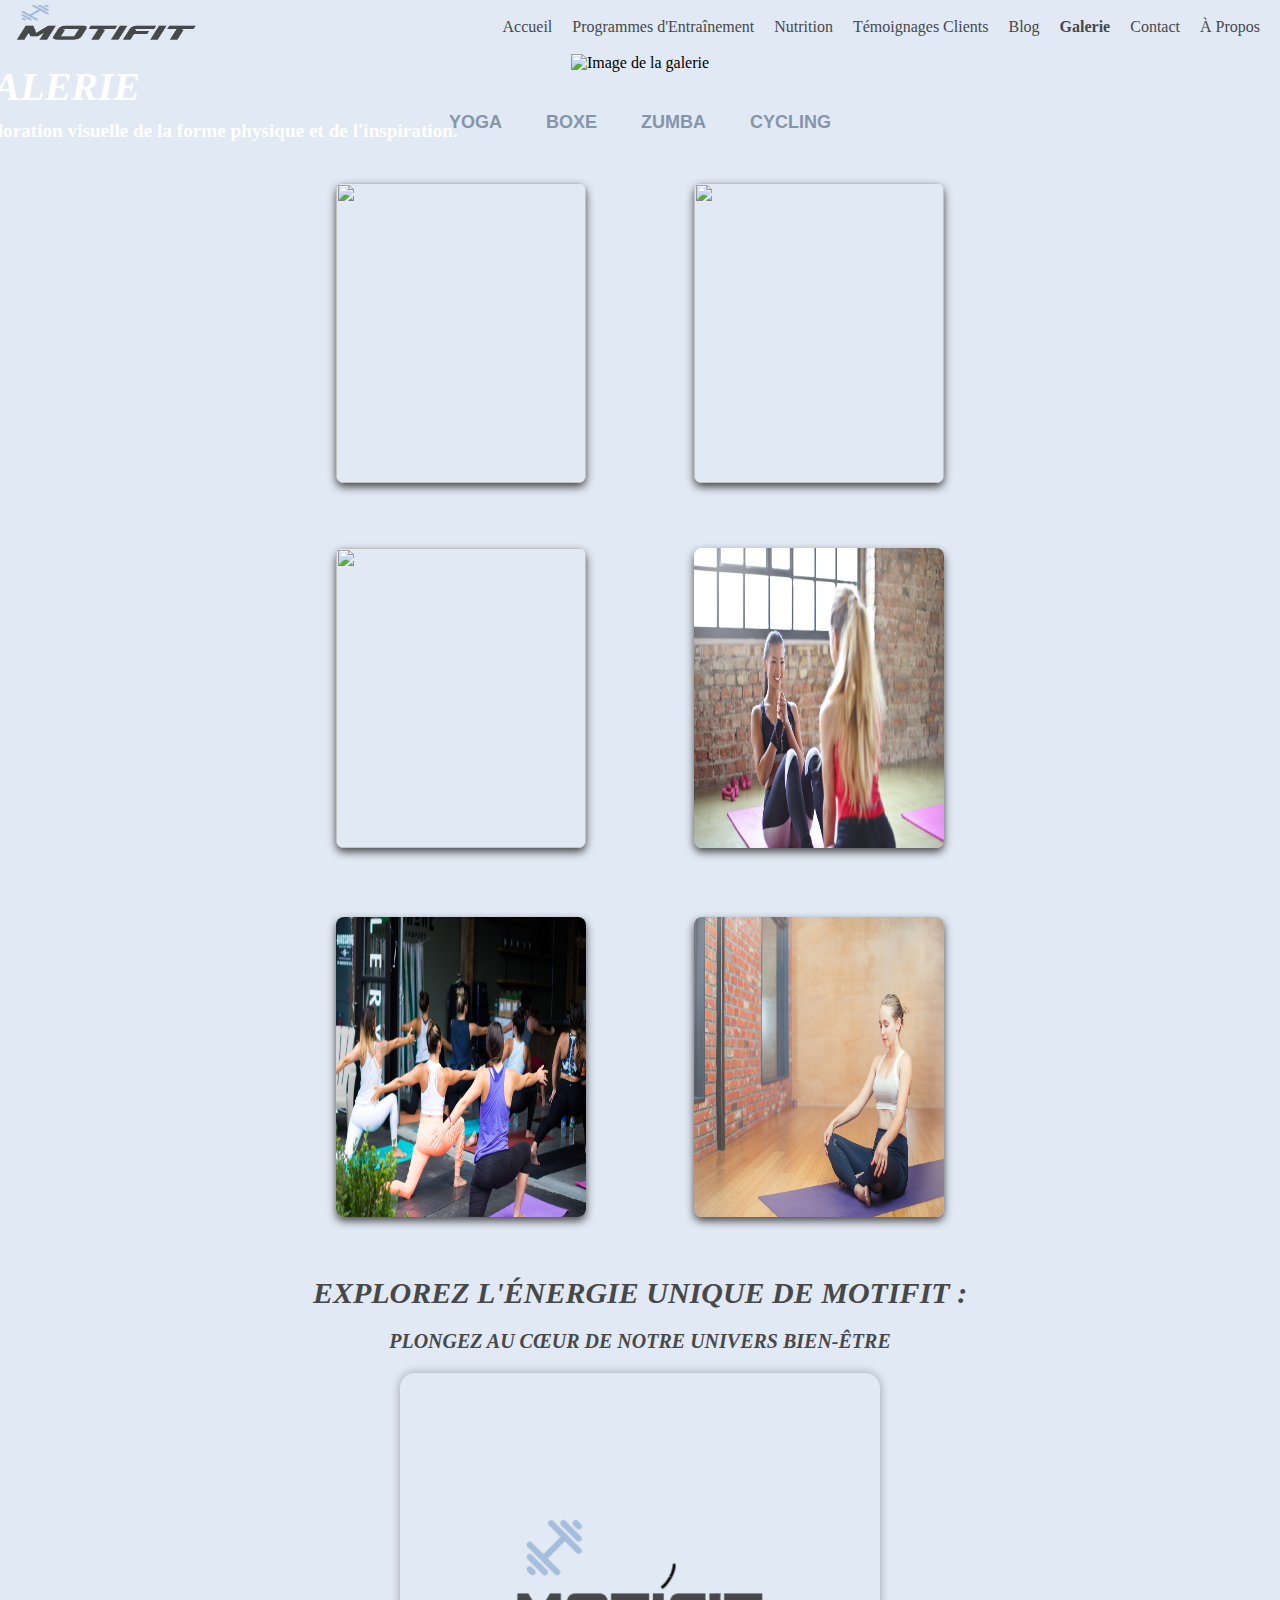
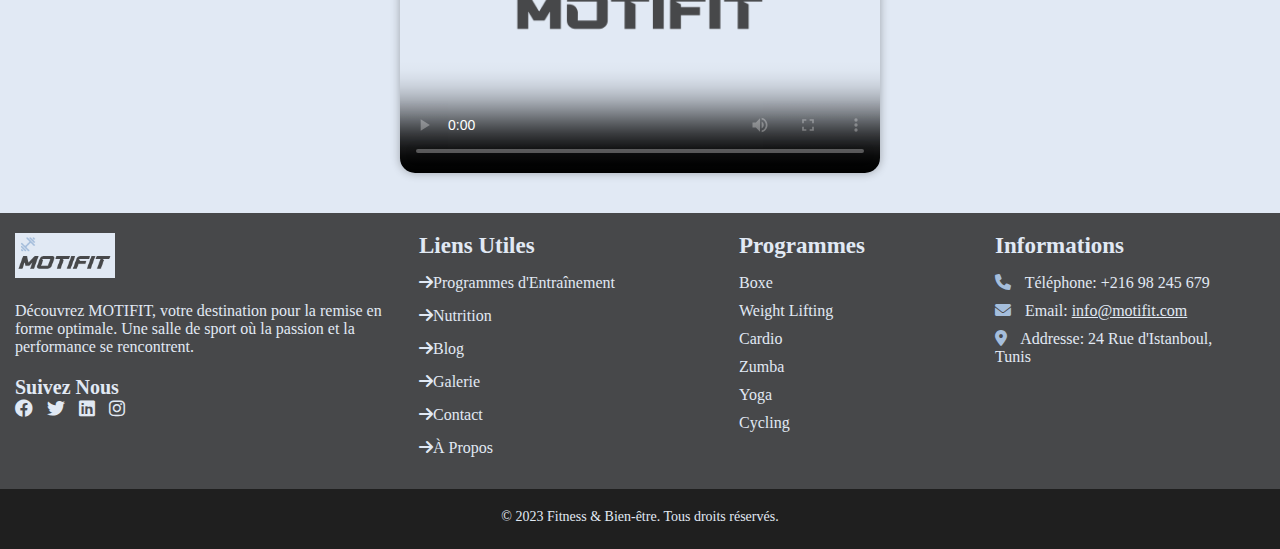
==== galerie.html @ 6ae44a96 "nutriGalerie" ====
<!DOCTYPE html>
<html lang="fr">

<head>
    <meta charset="UTF-8">
    <meta name="viewport" content="width=device-width, initial-scale=1.0">
    <title>Galerie</title>
    <!-- Styles CSS -->
    <link rel="stylesheet" href="style1.css">
    <link rel="stylesheet" href="https://cdnjs.cloudflare.com/ajax/libs/font-awesome/6.0.0/css/all.min.css">
    <script src="https://code.jquery.com/jquery-3.6.0.min.js"></script>
</head>

<body>
    <!-- Barre de navigation -->
    <nav>
        <div class="logo"><img src="html2.png" width="195" height="50"></div>
        <ul>
            <li><a href="index.html" >Accueil</a></li>
            <li><a href="workout.html">Programmes d'Entraînement</a></li>
            <li><a href="nutrition.html" >Nutrition</a></li>
            <li><a href="testfinal.html">Témoignages Clients</a></li>
            <li><a href="blog.html">Blog</a></li>
            <li><a href="galerie.html"class="active">Galerie</a></li>
            <li><a href="contact.html">Contact</a></li>
            <li><a href="aboutfinal.html">À Propos</a></li>
        </ul>
    </nav>
    <header>
        <img src="femme-portion-homme-gymnase.jpg" alt="Image de la galerie">
        <div class="header-text">
            <h1>Galerie</h1>
            <p>Exploration visuelle de la forme physique et de l'inspiration.</p>
        </div>
    </header>
    
    <div class="categories-container-container">
        <div class="categories-container">
            <ul id="categories-list">
                <li data-category="Yoga">Yoga </li>
                <li data-category="Boxe">Boxe </li>
                <li data-category="Zumba">Zumba</li>
                <li data-category="Cycling">Cycling</li>
            </ul>
        </div>
    </div>
    <div class="gallery">
        <div class="category-photos Yoga active">
            <div class="yoga"><img src="yoga.jpg"></div>
            <div class="yoga"><img src="yoga2.jpg" ></div>
            <div class="yoga"><img src="yoga3.jpg"  ></div>
            <div class="yoga"><img src="yoga6.jpg"></div>
            <div class="yoga"><img src="yoga4.jpg" ></div>
            <div class="yoga"><img src="yoga5.jpg"  ></div>
        </div>
        <div class="category-photos Boxe">
            <div class="yoga"><img src="box2.jpg" ></div>
            <div class="yoga"><img src="box1.jpg"  ></div>
            <div class="yoga"><img src="boxe3.jpg"  ></div>
            <div class="yoga"><img src="boxe4.jpg" ></div>
            <div class="yoga"><img src="boxe5.jpg"  ></div>
            <div class="yoga"><img src="box6.jpg"  ></div>
        </div>
        <div class="category-photos Zumba">
            <div class="yoga"><img src="zumba.jpg" ></div>
            <div class="yoga"><img src="zumba4.jpg"  ></div>
            <div class="yoga"><img src="zumba3.jpg"  ></div>
            <div class="yoga"><img src="zumba2.jpg" ></div>
            <div class="yoga"><img src="zumba5.jpg"  ></div>
            <div class="yoga"><img src="zumba6.jpg"  ></div>
        </div>
        <div class="category-photos Cycling">
            <div class="yoga"><img src="cycl1.jpg" ></div>
            <div class="yoga"><img src="cycl2.jpg"  ></div>
            <div class="yoga"><img src="cycl3.jpg"  ></div>
            <div class="yoga"><img src="cycl-.jpg" ></div>
            <div class="yoga"><img src="cycl5.jpg"  ></div>
            <div class="yoga"><img src="cycl6.jpg" ></div>
        </div>
    </div>
    <div class="titre">
        <h3 >Explorez l'Énergie Unique de MOTIFIT : </h3>
        <h4>Plongez au Cœur de notre Univers Bien-Être</h4>
    </div>
    <div class="video-container">
        <video src="InShot_20231222_011803728.mp4" controls poster="Html.png"></video>
    </div>
    
    
   <!-- Pied de page -->
   <footer class="footer-section">
    <div class="container-1">
        <div class="row-2">
            <div class="colonne">
                <div class="footer-logo-item">
                    <div class="f-logo">
                        <a href="index.html"><img src="html2.png" alt></a>
                    </div>
                    <p>Découvrez MOTIFIT, votre destination pour la remise en forme optimale. Une salle de sport où la passion et la performance se rencontrent.</p>
                    <div class="social-links">
                        <h6 style="font-size: 20px;">Suivez Nous</h6>
                        <a href="https://www.facebook.com"><i class="fa-brands fa-facebook"></i></a>
                        <a href="https://twitter.com"><i class="fa-brands fa-twitter"></i></a>
                        <a href="https://fr.linkedin.com"><i class="fa-brands fa-linkedin"></i></a>
                        <a href="https://www.instagram.com"><i class="fa-brands fa-instagram"></i></a>
                    </div>
                </div>
            </div>
            <div class="colonne-1">
                
                    <h5>Liens Utiles</h5>
                    <div class="footer-blog">
                        <a href="workout.html" class="links"><i class="fa-solid fa-arrow-right"></i>Programmes d'Entraînement</a>
                        <a href="nutrition.html" class="links"><i class="fa-solid fa-arrow-right"></i>Nutrition</a>
                        <a href="#" class="links"><i class="fa-solid fa-arrow-right"></i>Blog</a>
                        <a href="#" class="links"><i class="fa-solid fa-arrow-right"></i>Galerie</a>
                        <a href="#" class="links"><i class="fa-solid fa-arrow-right"></i>Contact</a>
                        <a href="#" class="links"><i class="fa-solid fa-arrow-right"></i>À Propos</a>
                    </div>
                
            </div>
            <div class="colonne-2">
                
                    <h5>Programmes</h5>
                    <ul class="workout-program">
                        <li><a href="workout.html">Boxe</a></li>
                        <li><a href="workout.html">Weight Lifting</a></li>
                        <li><a href="workout.html">Cardio</a></li>
                        <li><a href="workout.html">Zumba</a></li>
                        <li><a href="workout.html">Yoga</a></li>
                        <li><a href="workout.html">Cycling</a></li>
                    </ul>
                
            </div>
            <div class="colonne-3">
                
                    <h5>Informations</h5>
                    <ul class="footer-info">
                        <li>
                            <i class="fa-solid fa-phone"></i>
                            <span>Téléphone:</span>
                            +216 98 245 679
                        </li>
                        <li>
                            <i class="fa-solid fa-envelope"></i>
                            <span>Email:</span>
                            <a href="mailto:info@motifit.com">info@motifit.com</a>
                        </li>
                        <li>
                            <i class="fa-solid fa-location-dot"></i>
                            <span>Addresse:</span>
                            24 Rue d'Istanboul, Tunis
                        </li>
                    </ul>
                
            </div>
        </div>
    </div>
    <div class="copyright-text">
        <p>&copy; 2023 Fitness & Bien-être. Tous droits réservés.</p>
    </div>
</footer>
<script src="script1.js"></script>
    </body>
---- style1.css ----
nav {
    display: flex;
    justify-content: space-between;
    align-items: center;
    background-color:#e1e9f4 ; /* Couleur de fond de la barre de navigation */
    padding: 0px 10px;
    
    
}

nav ul {
    list-style-type: none;
    display: flex;
    justify-content: flex-end;
    align-items: center;
    
}

nav ul li {
    margin: 0 10px;
}

/* Style des liens dans la barre de navigation */
nav a {
    display: block;
    color: #47484a;
    text-align: left;
    text-decoration: none;
}

/* Changement de couleur de fond au survol */
nav a:hover {
    background-color: #a5bedc;
}

/* Style du lien actif */
nav .active {
    font-weight: bold;
    /*background-color: #47484a;*/
}

/* Style du logo pour le positionner à gauche */
.logo img {
    margin-right: 10px; /* Ajustez la marge selon vos besoins */
}
header {
    position: relative;
    text-align: center;
}

header img {
    width: 100%;
    height: 550px;
}

.header-text {
    position: absolute;
    top: 50%;
    left: 16.5%;
    bottom: 45%;
    transform: translate(-50%, -50%);
    color: white;
    text-align: left;
}

.header-text h1 {
    margin: 0;
    font-size: 40px;
    font-weight: 700;
    text-transform: uppercase;
    font-style: italic;
}
.header-text p {
    font-size: 1.2em;
    margin: 10px 0;
    font-weight: bold;
    
}
.gallery {
    display: flex;
    flex-wrap: wrap;
    justify-content: space-around;
    gap: 20px; /* Ajoutez un espace entre les éléments de la galerie */
    margin-left: 300px;  /* Marge à gauche */
    margin-right: 300px; /* Marge à droite */
}

.category-photos {
    display: none;
    flex-wrap: wrap;
    justify-content: space-around;
    gap: 35px; /* Ajoutez un espace entre les éléments de la catégorie */
}

.category-photos img {
    margin-top: 15px ;
    margin-bottom: 15px; 
    border-radius: 8px; 
    box-shadow: 0 4px 8px  #47484a;
    transition: transform 0.3s ease-in-out; /* Ajoutez une transition pour une animation fluide */
}

.category-photos img:hover {
    transform: scale(1.1); /* Agrandir légèrement l'image au survol */
}


.category-photos.active {
    display: flex;
}
.categories-container-container {
    width: 100%;
    display: flex;
    justify-content: center;
}

.categories-container {
    text-align: center;
}

#categories-list {
    list-style: none;
    padding: 0;
    margin: 0; /* Ajout pour éliminer la marge par défaut */
    gap: 35px;
}

#categories-list li {
    display: inline-block;
    margin: 10px;
    padding: 10px;
    color:#8596ab;
    cursor: pointer;
    transition: color 0.3s, text-decoration 0.3s; /* Ajout des transitions */
    font-family:'Gill Sans', 'Gill Sans MT', 'Calibri', 'Trebuchet MS', sans-serif;
    text-transform: uppercase;
    font-size: 18px;
    margin-top: 30px;
    margin-bottom: 25px;
    font-weight: bold;
   
    
    
}

#categories-list li:hover {
    color:  #47484a; /* Couleur au survol */
    text-decoration: underline; /* Soulignement au survol */
}
.yoga img{
    height: 300px;
    width: 250px;
}
.video-container{
    margin-top: 20px;
    border-radius: 15px; /* Bordure arrondie */
    overflow: hidden;   /* Pour cacher le débordement des coins arrondis */
    box-shadow: 0 0 10px rgba(0, 0, 0, 0.3); /* Ombre */
    margin-left: 400px;
    margin-right: 400px;
    margin-bottom: 40px;
}
video{
    width: 100%;
    height: 400px;
    display: block;
    
}
.titre h3{
    text-align: center;
    font-size: 30px;
    font-weight: 700;
    text-transform: uppercase;
    font-style: italic;
    margin-top: 40px;

    color: #47484a;;

}
.titre h4{
    text-align: center;
    font-size: 20px;
    font-weight: 700;
    text-transform: uppercase;
    font-style: italic;
    margin-top: 20px;
    margin-bottom: 20px;
    color: #47484a;;
}
body{
    background-color:#e1e9f4 ;
}
/* Footer styles */
.footer-section {
    background-color: #47484a;
    color: #e1e9f4;
    padding-top: 20px;
    padding-bottom: 0px;
    
}

.footer-logo-item {
    margin-bottom: 30px;
}

.f-logo img {
    width: 100px; /* Adjust the logo size as needed */
}

.social-links {
    margin-top: 20px;
}

.social-links a {
    display: inline-block;
    margin-right: 10px;
    color: #e1e9f4;
    font-size: 18px;
}
.social-links i:hover {
     color: #a5bedc;
}
.container-1{
    width: 100%;
    padding-bottom: 20%;
    margin-bottom: 0;
}
.colonne {
    width: 30%;
    float: left;
    box-sizing: border-box;
    margin-left: 15px;
}
.colonne p {
    padding-top: 20px;
}
.colonne-1{
    width: 25%;
    float: left;
    box-sizing: border-box;
    margin-left: 20px;
}
.colonne-2{
    width: 20%;
    float: left;
    box-sizing: border-box;
}
.colonne-3 {
    width: 17%;
    float: left;
    box-sizing: border-box;
}
.colonne-3 a {
    color: #e1e9f4;
}
.container-1 h5 {
    font-size: 23px;
    margin-bottom: 15px;
}
.footer-blog .links {
    margin-bottom: 15px;
    display: block;
    color: #e1e9f4;
    text-decoration: none;
}
.footer-blog .links:hover {
    color: #a5bedc;
}
.workout-program li {
    list-style: none;
    margin-bottom: 10px;
}
.workout-program a {
    color: #e1e9f4;
    text-decoration: none;
    font-size: 16px;
}
.workout-program a:hover {
    color: #a5bedc;
}
.footer-info {
    list-style: none;
    padding: 0;
}
.footer-info li {
    margin-bottom: 10px;
}
.footer-info i {
    margin-right: 10px;
    color: #a5bedc;
}
.copyright-text {
    background-color: #1f1f1f;
    padding: 5px 0;
    margin-bottom: 0;
    color: #e1e9f4;
    font-size: 14px;
    height: 60px;
}
.copyright-text p {
    text-align: center;
    padding-top: 15px;
}
* {
    margin: 0;
    padding: 0;
    box-sizing: border-box;

}
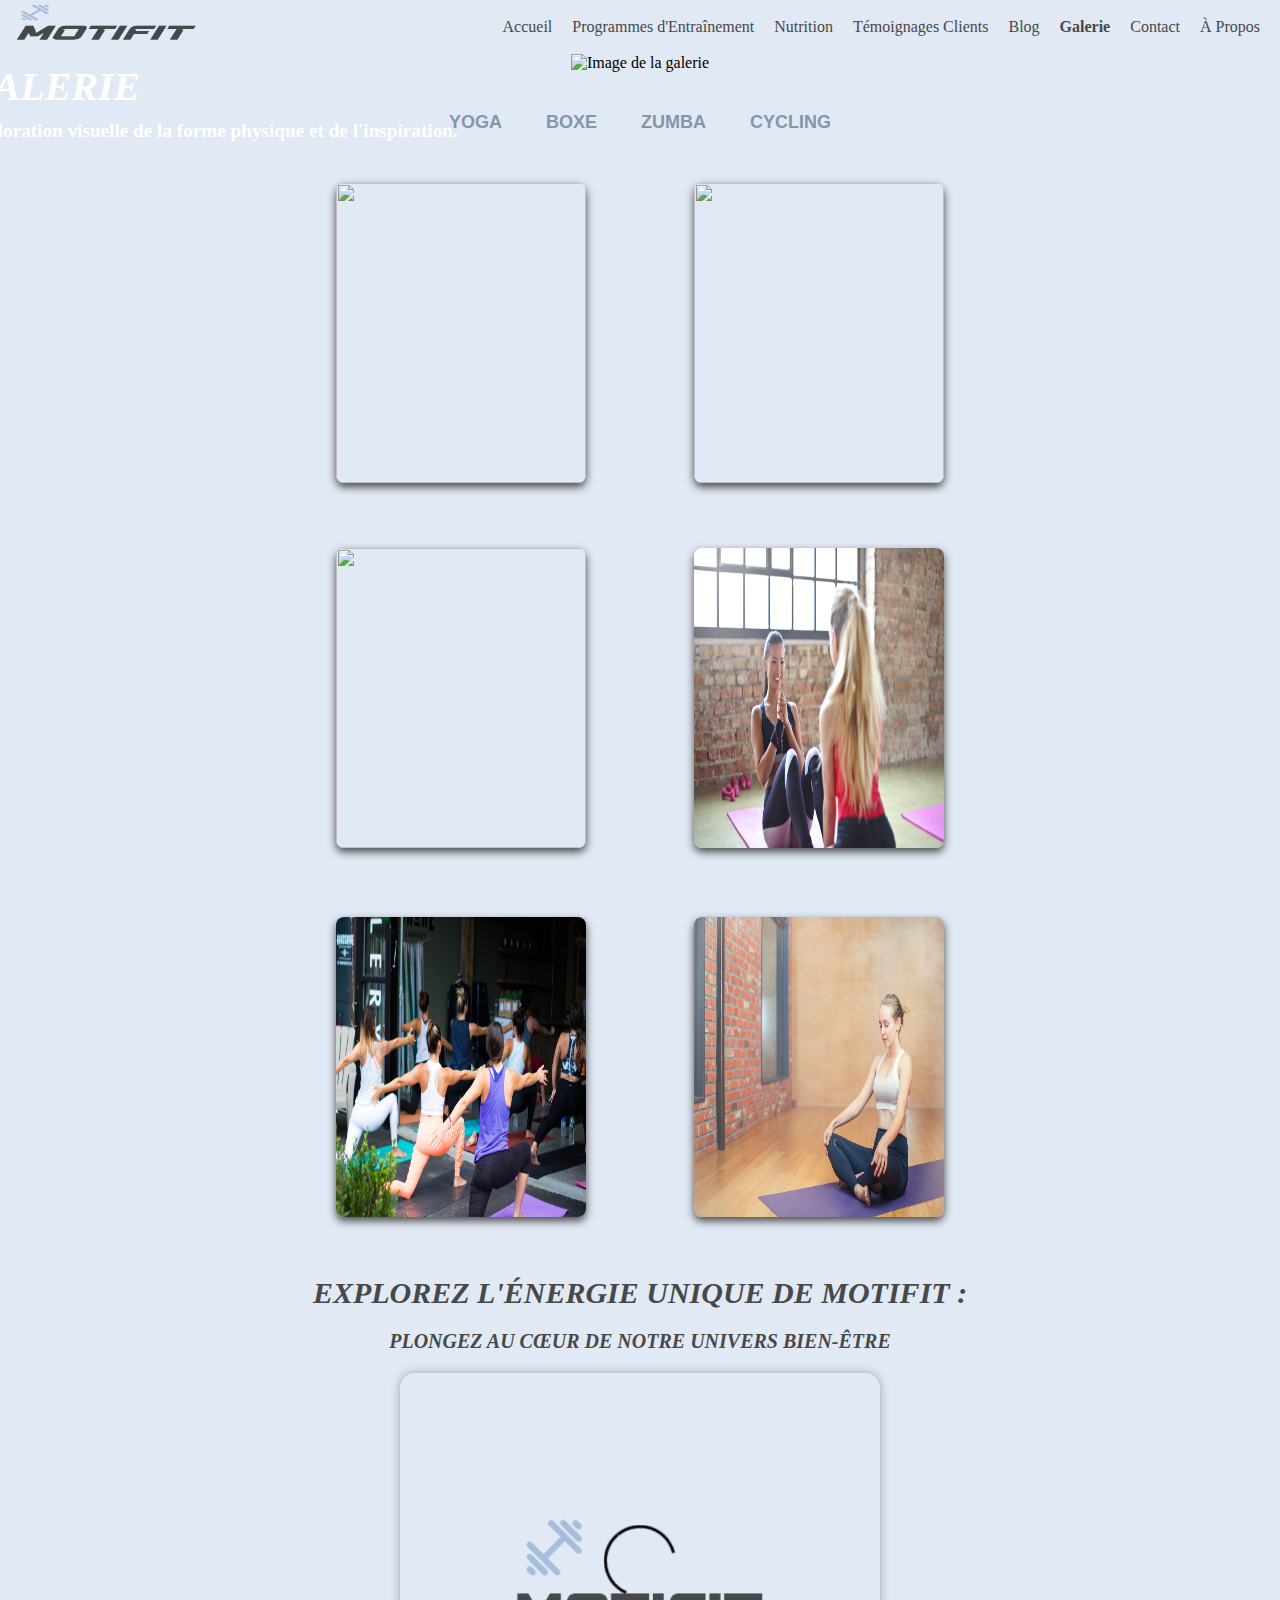
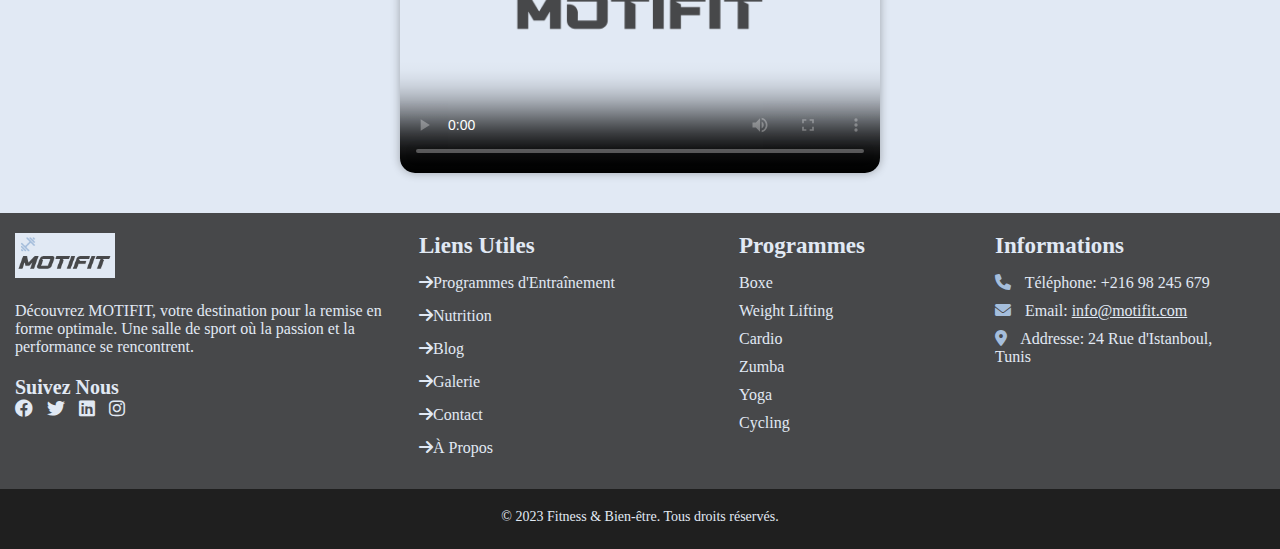
==== commit 077e26f6: "Update galerie.html" ====
--- a/galerie.html
+++ b/galerie.html
@@ -6,7 +6,7 @@
     <meta name="viewport" content="width=device-width, initial-scale=1.0">
     <title>Galerie</title>
     <!-- Styles CSS -->
-    <link rel="stylesheet" href="style1.css">
+    <link rel="stylesheet" href="style10.css">
     <link rel="stylesheet" href="https://cdnjs.cloudflare.com/ajax/libs/font-awesome/6.0.0/css/all.min.css">
     <script src="https://code.jquery.com/jquery-3.6.0.min.js"></script>
 </head>
@@ -162,4 +162,4 @@
 </footer>
 <script src="script1.js"></script>
     </body>
-    +    
--- a/style10.css
+++ b/style10.css
@@ -0,0 +1,309 @@
+nav {
+    display: flex;
+    justify-content: space-between;
+    align-items: center;
+    background-color:#e1e9f4 ; /* Couleur de fond de la barre de navigation */
+    padding: 0px 10px;
+    
+    
+}
+
+nav ul {
+    list-style-type: none;
+    display: flex;
+    justify-content: flex-end;
+    align-items: center;
+    
+}
+
+nav ul li {
+    margin: 0 10px;
+}
+
+/* Style des liens dans la barre de navigation */
+nav a {
+    display: block;
+    color: #47484a;
+    text-align: left;
+    text-decoration: none;
+}
+
+/* Changement de couleur de fond au survol */
+nav a:hover {
+    background-color: #a5bedc;
+}
+
+/* Style du lien actif */
+nav .active {
+    font-weight: bold;
+    /*background-color: #47484a;*/
+}
+
+/* Style du logo pour le positionner à gauche */
+.logo img {
+    margin-right: 10px; /* Ajustez la marge selon vos besoins */
+}
+header {
+    position: relative;
+    text-align: center;
+}
+
+header img {
+    width: 100%;
+    height: 550px;
+}
+
+.header-text {
+    position: absolute;
+    top: 50%;
+    left: 16.5%;
+    bottom: 45%;
+    transform: translate(-50%, -50%);
+    color: white;
+    text-align: left;
+}
+
+.header-text h1 {
+    margin: 0;
+    font-size: 40px;
+    font-weight: 700;
+    text-transform: uppercase;
+    font-style: italic;
+}
+.header-text p {
+    font-size: 1.2em;
+    margin: 10px 0;
+    font-weight: bold;
+    
+}
+.gallery {
+    display: flex;
+    flex-wrap: wrap;
+    justify-content: space-around;
+    gap: 20px; /* Ajoutez un espace entre les éléments de la galerie */
+    margin-left: 300px;  /* Marge à gauche */
+    margin-right: 300px; /* Marge à droite */
+}
+
+.category-photos {
+    display: none;
+    flex-wrap: wrap;
+    justify-content: space-around;
+    gap: 35px; /* Ajoutez un espace entre les éléments de la catégorie */
+}
+
+.category-photos img {
+    margin-top: 15px ;
+    margin-bottom: 15px; 
+    border-radius: 8px; 
+    box-shadow: 0 4px 8px  #47484a;
+    transition: transform 0.3s ease-in-out; /* Ajoutez une transition pour une animation fluide */
+}
+
+.category-photos img:hover {
+    transform: scale(1.1); /* Agrandir légèrement l'image au survol */
+}
+
+
+.category-photos.active {
+    display: flex;
+}
+.categories-container-container {
+    width: 100%;
+    display: flex;
+    justify-content: center;
+}
+
+.categories-container {
+    text-align: center;
+}
+
+#categories-list {
+    list-style: none;
+    padding: 0;
+    margin: 0; /* Ajout pour éliminer la marge par défaut */
+    gap: 35px;
+}
+
+#categories-list li {
+    display: inline-block;
+    margin: 10px;
+    padding: 10px;
+    color:#8596ab;
+    cursor: pointer;
+    transition: color 0.3s, text-decoration 0.3s; /* Ajout des transitions */
+    font-family:'Gill Sans', 'Gill Sans MT', 'Calibri', 'Trebuchet MS', sans-serif;
+    text-transform: uppercase;
+    font-size: 18px;
+    margin-top: 30px;
+    margin-bottom: 25px;
+    font-weight: bold;
+   
+    
+    
+}
+
+#categories-list li:hover {
+    color:  #47484a; /* Couleur au survol */
+    text-decoration: underline; /* Soulignement au survol */
+}
+.yoga img{
+    height: 300px;
+    width: 250px;
+}
+.video-container{
+    margin-top: 20px;
+    border-radius: 15px; /* Bordure arrondie */
+    overflow: hidden;   /* Pour cacher le débordement des coins arrondis */
+    box-shadow: 0 0 10px rgba(0, 0, 0, 0.3); /* Ombre */
+    margin-left: 400px;
+    margin-right: 400px;
+    margin-bottom: 40px;
+}
+video{
+    width: 100%;
+    height: 400px;
+    display: block;
+    
+}
+.titre h3{
+    text-align: center;
+    font-size: 30px;
+    font-weight: 700;
+    text-transform: uppercase;
+    font-style: italic;
+    margin-top: 40px;
+
+    color: #47484a;;
+
+}
+.titre h4{
+    text-align: center;
+    font-size: 20px;
+    font-weight: 700;
+    text-transform: uppercase;
+    font-style: italic;
+    margin-top: 20px;
+    margin-bottom: 20px;
+    color: #47484a;;
+}
+body{
+    background-color:#e1e9f4 ;
+}
+/* Footer styles */
+.footer-section {
+    background-color: #47484a;
+    color: #e1e9f4;
+    padding-top: 20px;
+    padding-bottom: 0px;
+    
+}
+
+.footer-logo-item {
+    margin-bottom: 30px;
+}
+
+.f-logo img {
+    width: 100px; /* Adjust the logo size as needed */
+}
+
+.social-links {
+    margin-top: 20px;
+}
+
+.social-links a {
+    display: inline-block;
+    margin-right: 10px;
+    color: #e1e9f4;
+    font-size: 18px;
+}
+.social-links i:hover {
+     color: #a5bedc;
+}
+.container-1{
+    width: 100%;
+    padding-bottom: 20%;
+    margin-bottom: 0;
+}
+.colonne {
+    width: 30%;
+    float: left;
+    box-sizing: border-box;
+    margin-left: 15px;
+}
+.colonne p {
+    padding-top: 20px;
+}
+.colonne-1{
+    width: 25%;
+    float: left;
+    box-sizing: border-box;
+    margin-left: 20px;
+}
+.colonne-2{
+    width: 20%;
+    float: left;
+    box-sizing: border-box;
+}
+.colonne-3 {
+    width: 17%;
+    float: left;
+    box-sizing: border-box;
+}
+.colonne-3 a {
+    color: #e1e9f4;
+}
+.container-1 h5 {
+    font-size: 23px;
+    margin-bottom: 15px;
+}
+.footer-blog .links {
+    margin-bottom: 15px;
+    display: block;
+    color: #e1e9f4;
+    text-decoration: none;
+}
+.footer-blog .links:hover {
+    color: #a5bedc;
+}
+.workout-program li {
+    list-style: none;
+    margin-bottom: 10px;
+}
+.workout-program a {
+    color: #e1e9f4;
+    text-decoration: none;
+    font-size: 16px;
+}
+.workout-program a:hover {
+    color: #a5bedc;
+}
+.footer-info {
+    list-style: none;
+    padding: 0;
+}
+.footer-info li {
+    margin-bottom: 10px;
+}
+.footer-info i {
+    margin-right: 10px;
+    color: #a5bedc;
+}
+.copyright-text {
+    background-color: #1f1f1f;
+    padding: 5px 0;
+    margin-bottom: 0;
+    color: #e1e9f4;
+    font-size: 14px;
+    height: 60px;
+}
+.copyright-text p {
+    text-align: center;
+    padding-top: 15px;
+}
+* {
+    margin: 0;
+    padding: 0;
+    box-sizing: border-box;
+
+}
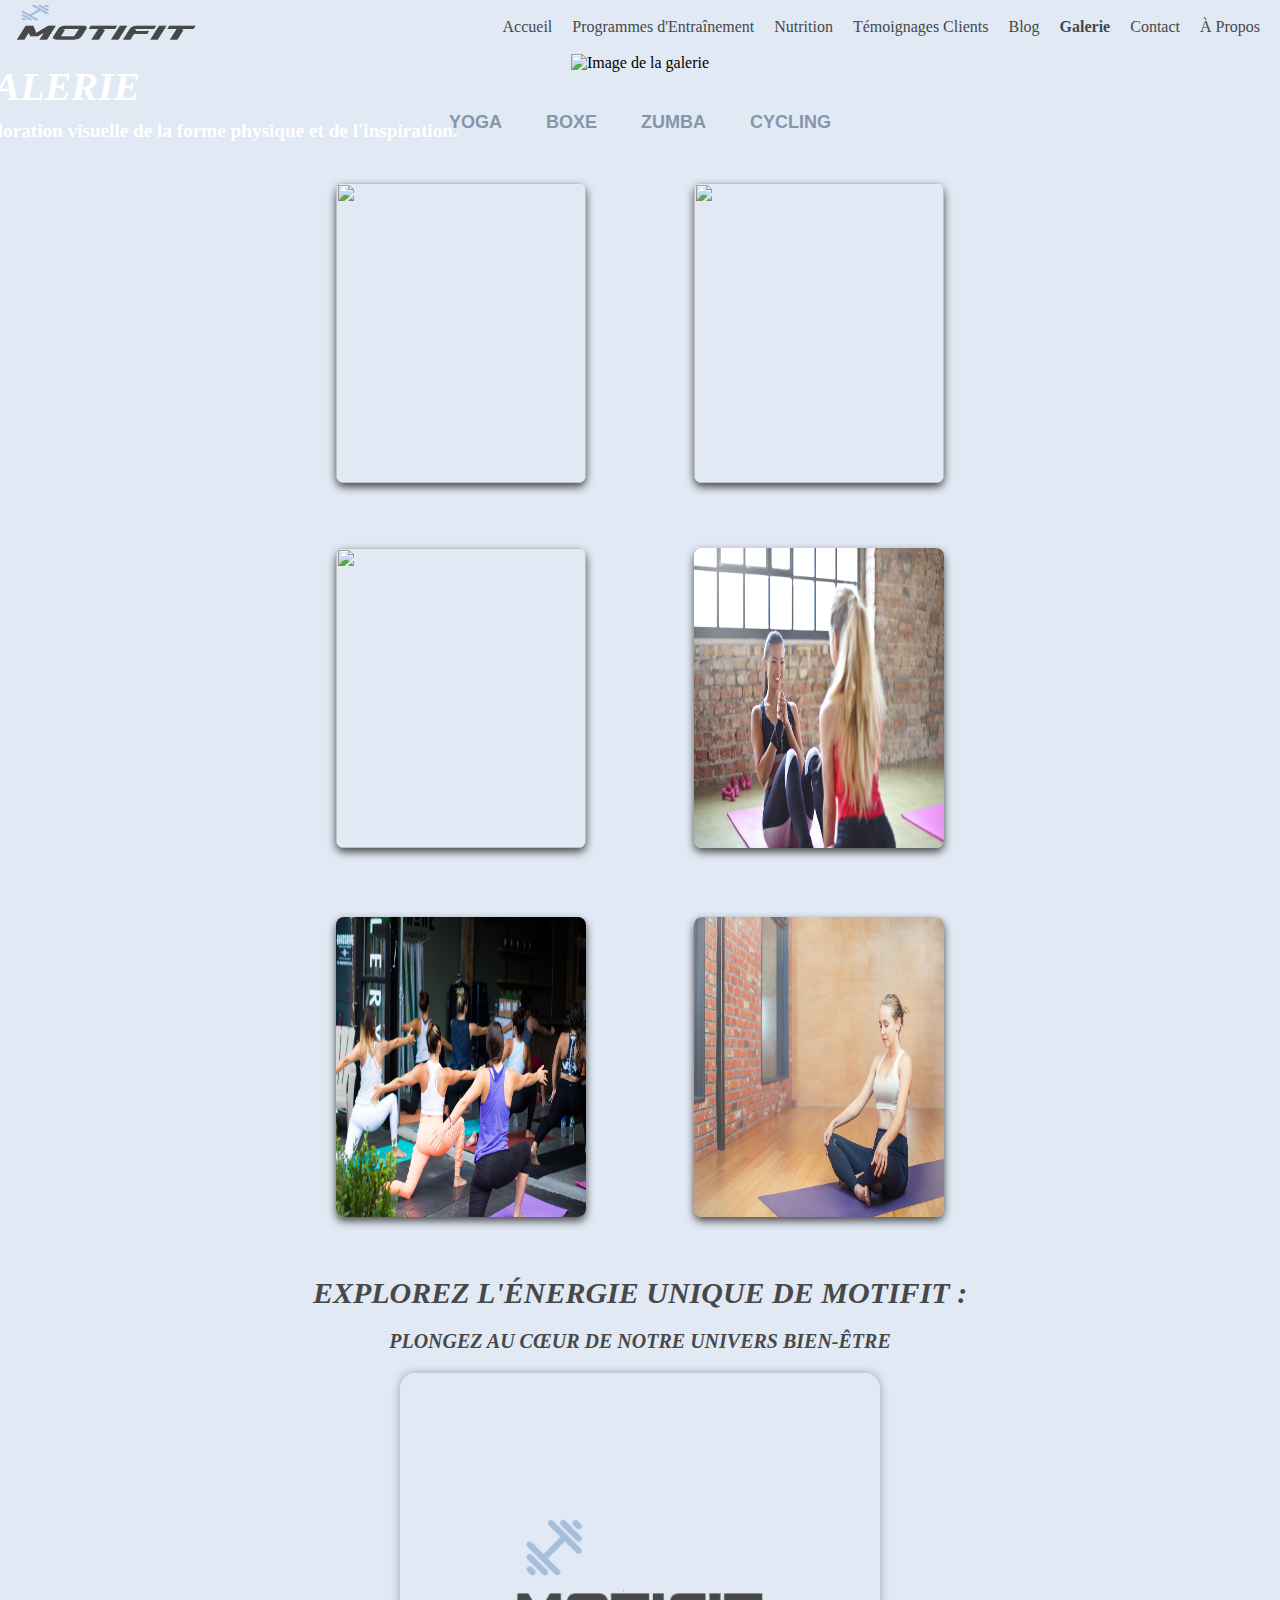
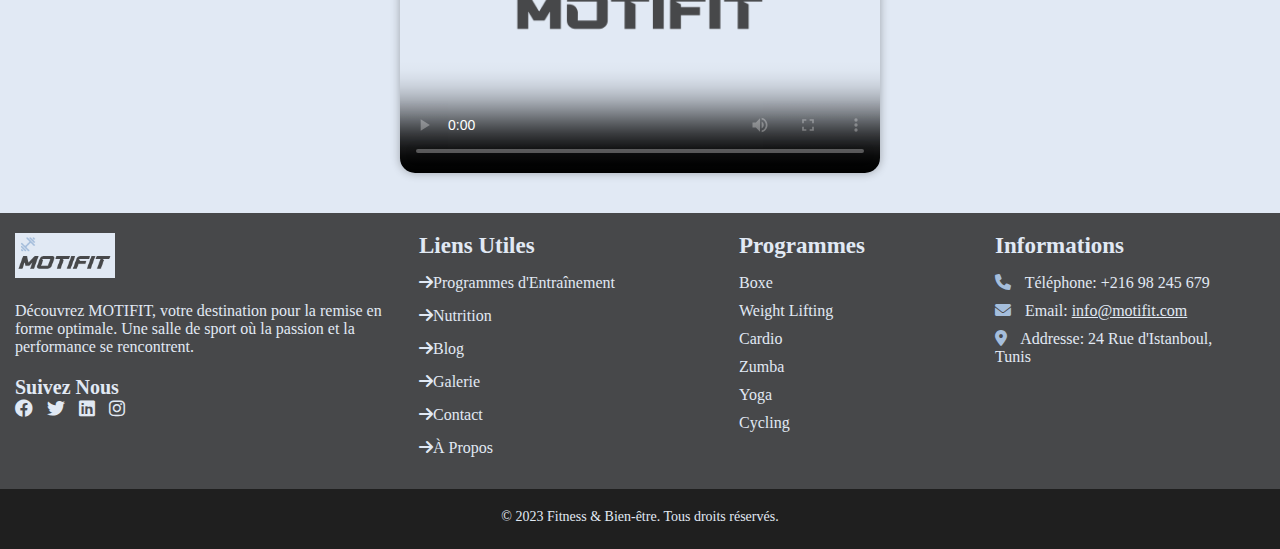
==== commit db3e26d8: "Update galerie.html" ====
--- a/galerie.html
+++ b/galerie.html
@@ -46,7 +46,7 @@
     </div>
     <div class="gallery">
         <div class="category-photos Yoga active">
-            <div class="yoga"><img src="yoga.jpg"></div>
+            <div class="yoga"><img src="yoga11.jpg"></div>
             <div class="yoga"><img src="yoga2.jpg" ></div>
             <div class="yoga"><img src="yoga3.jpg"  ></div>
             <div class="yoga"><img src="yoga6.jpg"></div>
@@ -62,7 +62,7 @@
             <div class="yoga"><img src="box6.jpg"  ></div>
         </div>
         <div class="category-photos Zumba">
-            <div class="yoga"><img src="zumba.jpg" ></div>
+            <div class="yoga"><img src="zumba11.jpg" ></div>
             <div class="yoga"><img src="zumba4.jpg"  ></div>
             <div class="yoga"><img src="zumba3.jpg"  ></div>
             <div class="yoga"><img src="zumba2.jpg" ></div>
